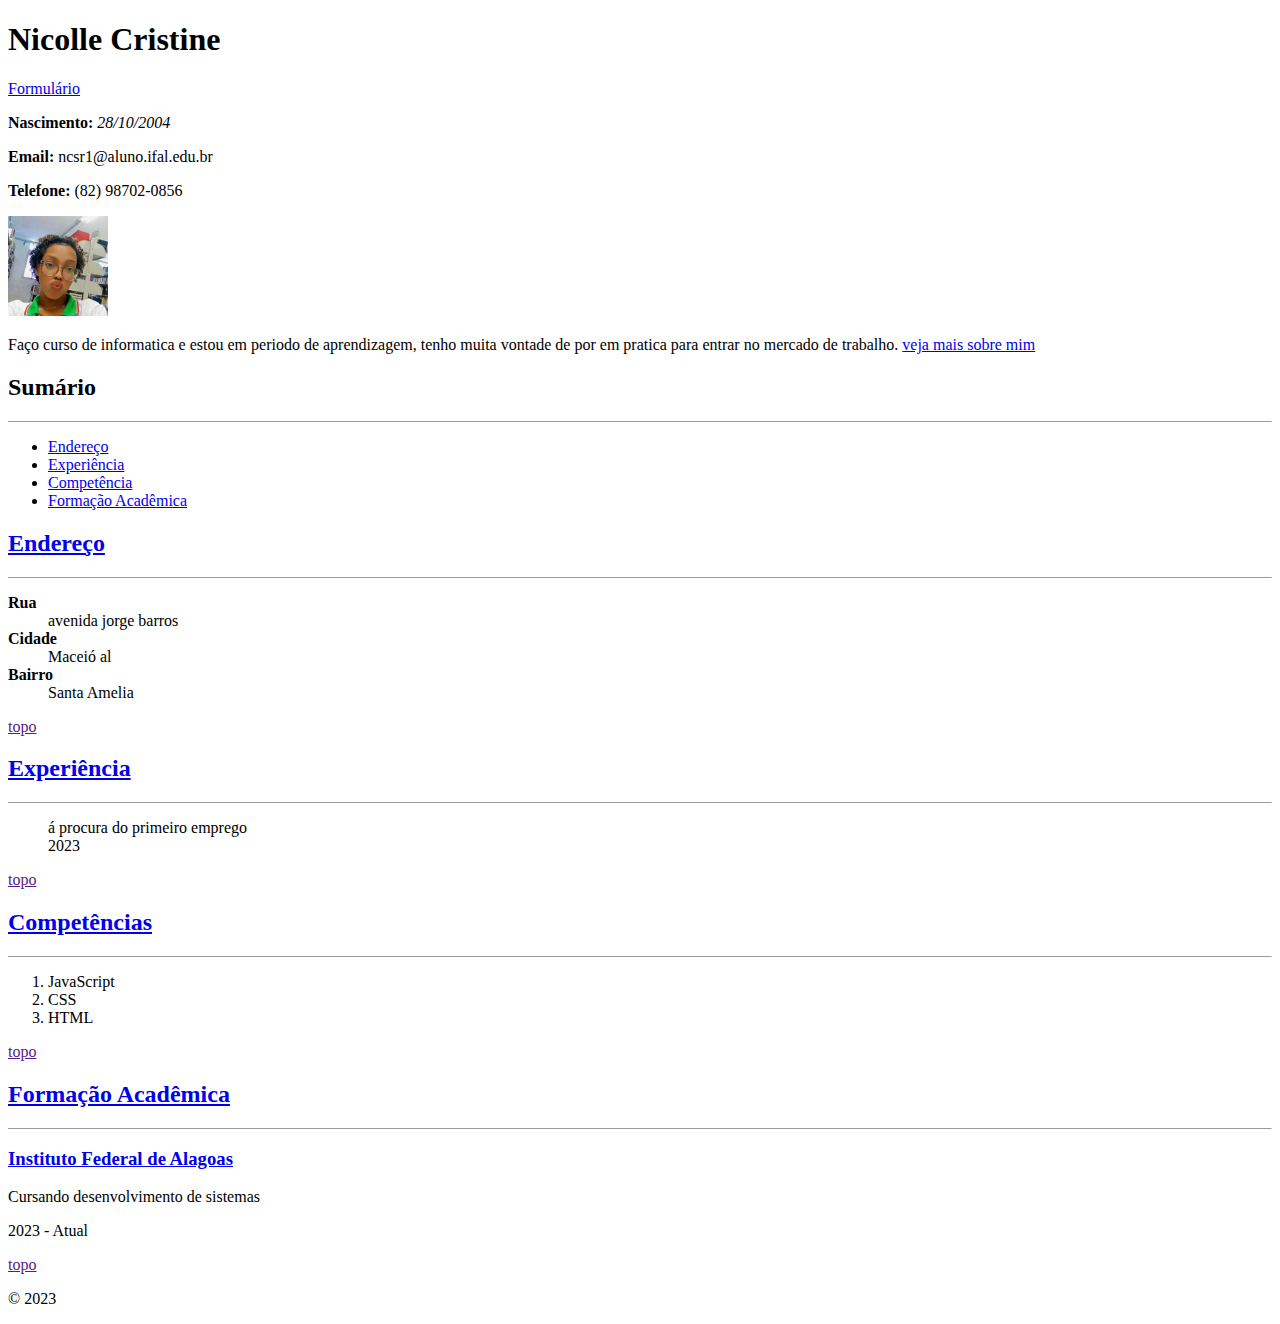
==== index.html @ 615c46e9 "Update index.html" ====
<!DOCTYPE html>

<html>
<head>
  <meta http-equiv="CONTENT-TYPE" content="text/html; charset=UTF-8">
  <title>currículo</title>
</head>
<body>
  <h1>Nicolle Cristine</h1>
  <a href="formulario.htm">Formulário</a>
  <p><strong>Nascimento:</strong> <i>28/10/2004</i></p>
  <p><strong>Email:</strong> ncsr1@aluno.ifal.edu.br</p>
  <p><strong>Telefone:</strong> (82) 98702-0856</p>
  
  <img src="nicolle.jpeg" width="100px">
  
  <p>Faço curso de informatica e estou em periodo de aprendizagem, tenho muita vontade de por em pratica para entrar no mercado de trabalho. <a href="https://instagram.com/nick.i028?igshid=NGExMmI2YTkyZg==">veja mais sobre mim</a></p>

  <h2>Sumário</h2>
  <hr size="1px">
  
  <ul>
    <li><a href="Endereço">Endereço</a></li>
    <li><a href="Experiência">Experiência</a></li>
    <li><a href="Competência">Competência</a></li>
    <li><a href="Formação Acadêmica">Formação Acadêmica</a></li>
  </ul>
     
   <h2><a href="Endereço">Endereço</a></h2>
  <hr size="1px">
    
    <dl>
      <dt><strong>Rua</strong></dt>
      <dd>avenida jorge barros</dd>
      <dt><strong>Cidade</strong></dt>
      <dd>Maceió al</dd>
      <dt><strong>Bairro</strong></dt>
      <dd>Santa Amelia</dd>
    </dl>
    
    <p><a href=>topo</a></p>
    
    <h2><a href="Experiência">Experiência</a></h2>
    <hr size="1px">

     <dl>
       <dd>á procura do primeiro emprego</dd>
       <dd>2023</dd>
     </dl>

     <p><a href=>topo</a></p>
      
    <h2><a href="Competêcias">Competências</a></h2>
     
     <hr size="1px">

     <ol>
       <li>JavaScript</li>
       <li>CSS</li>
       <li>HTML</li>
     </ol>

     <p><a href=>topo</a></p>
    
    <h2><a href="Formação Acadêmica">Formação Acadêmica</a></h2>
    <hr size="1px">
      
      <p><h3><a href="www.ifal.edu.br">Instituto Federal de Alagoas</a></h3></p>
      <p>Cursando desenvolvimento de sistemas</p>
      <p>2023 - Atual</p>
      
      <p><a href=>topo</a></p>
      <p>© 2023</p>
  
</body>
</html>
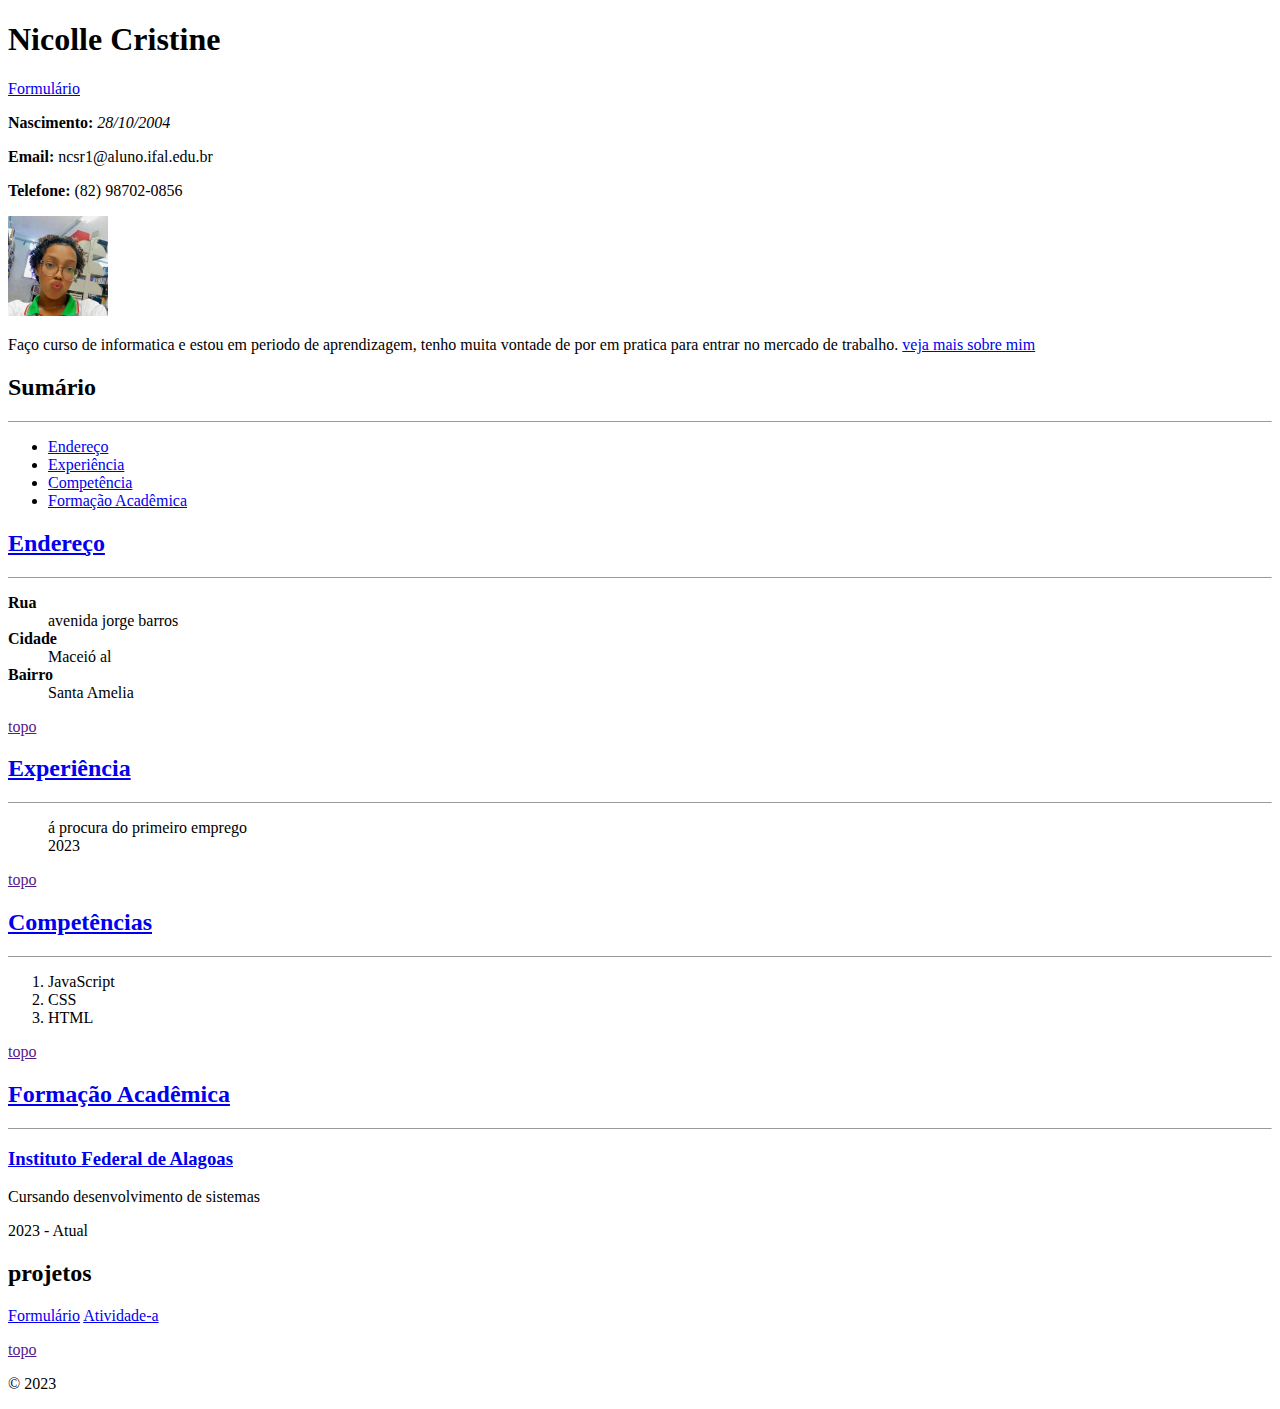
==== commit 44580a88: "Update index.html" ====
--- a/index.html
+++ b/index.html
@@ -68,7 +68,10 @@
       <p><h3><a href="www.ifal.edu.br">Instituto Federal de Alagoas</a></h3></p>
       <p>Cursando desenvolvimento de sistemas</p>
       <p>2023 - Atual</p>
-      
+
+      <h2>projetos</h2>
+      <a href="formulario.html">Formulário</a>
+      <a href="atividade-a.html">Atividade-a</a>
       <p><a href=>topo</a></p>
       <p>© 2023</p>
   
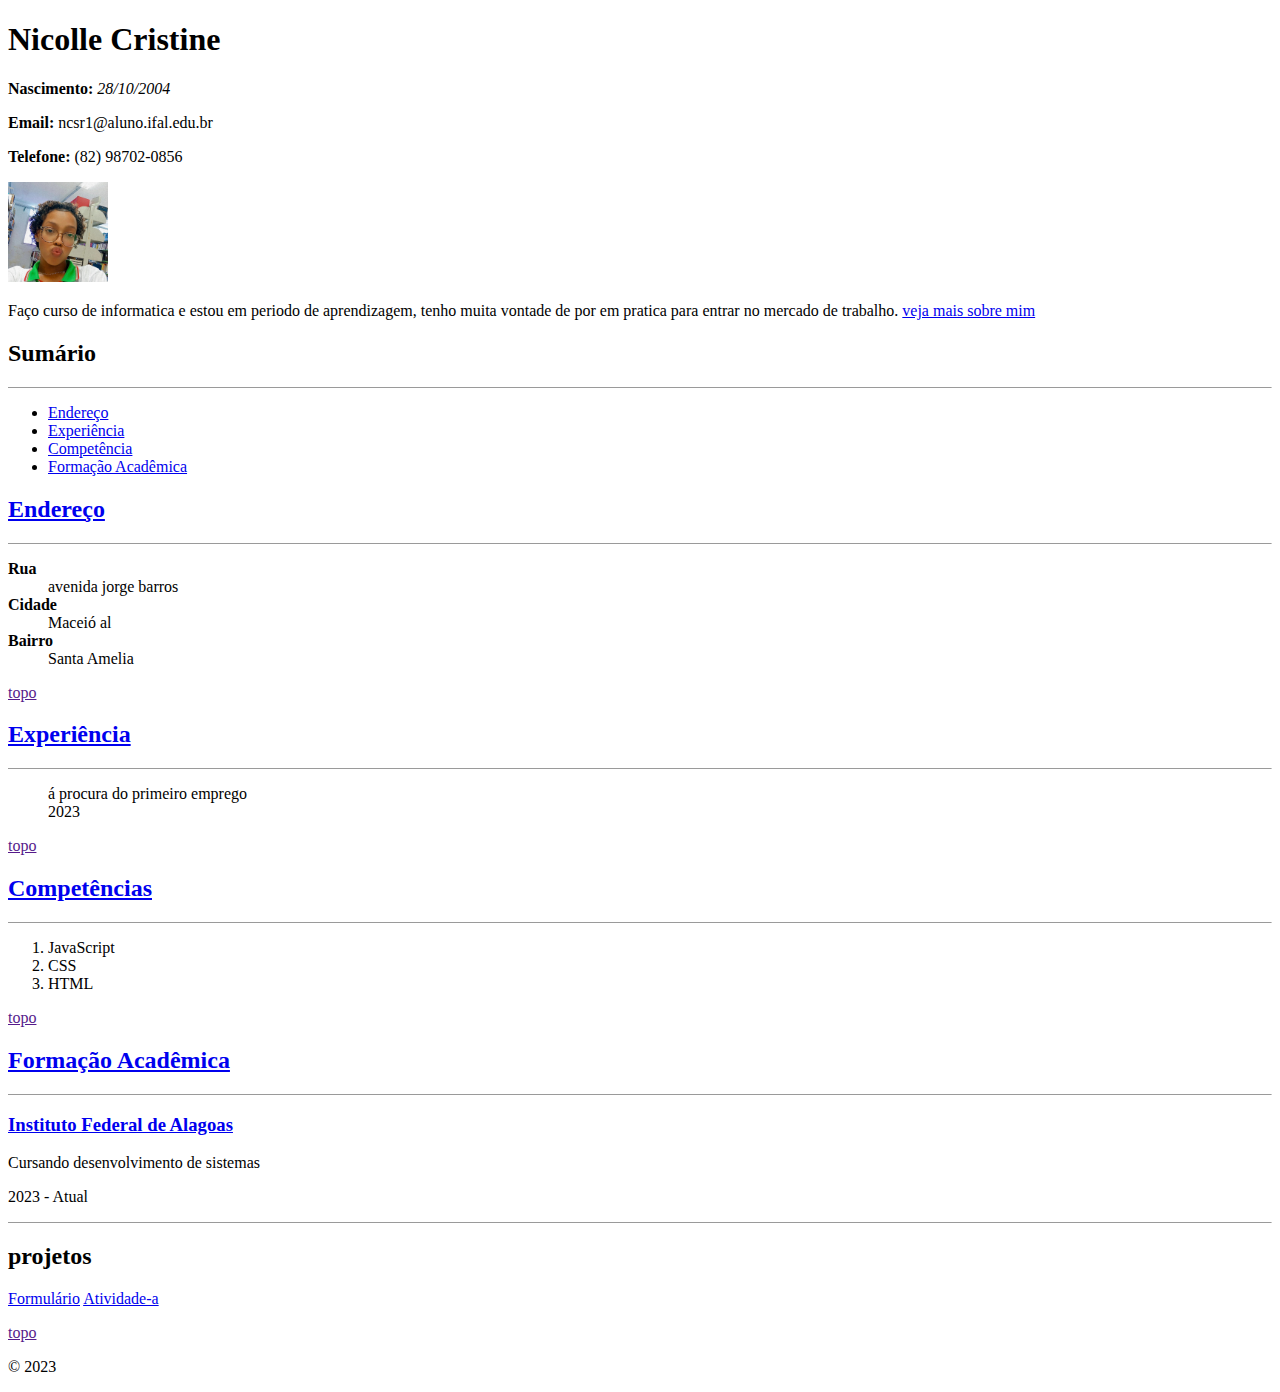
==== commit 883f4800: "Update index.html" ====
--- a/index.html
+++ b/index.html
@@ -7,7 +7,6 @@
 </head>
 <body>
   <h1>Nicolle Cristine</h1>
-  <a href="formulario.htm">Formulário</a>
   <p><strong>Nascimento:</strong> <i>28/10/2004</i></p>
   <p><strong>Email:</strong> ncsr1@aluno.ifal.edu.br</p>
   <p><strong>Telefone:</strong> (82) 98702-0856</p>
@@ -68,6 +67,7 @@
       <p><h3><a href="www.ifal.edu.br">Instituto Federal de Alagoas</a></h3></p>
       <p>Cursando desenvolvimento de sistemas</p>
       <p>2023 - Atual</p>
+    <hr size="1px">
 
       <h2>projetos</h2>
       <a href="formulario.html">Formulário</a>
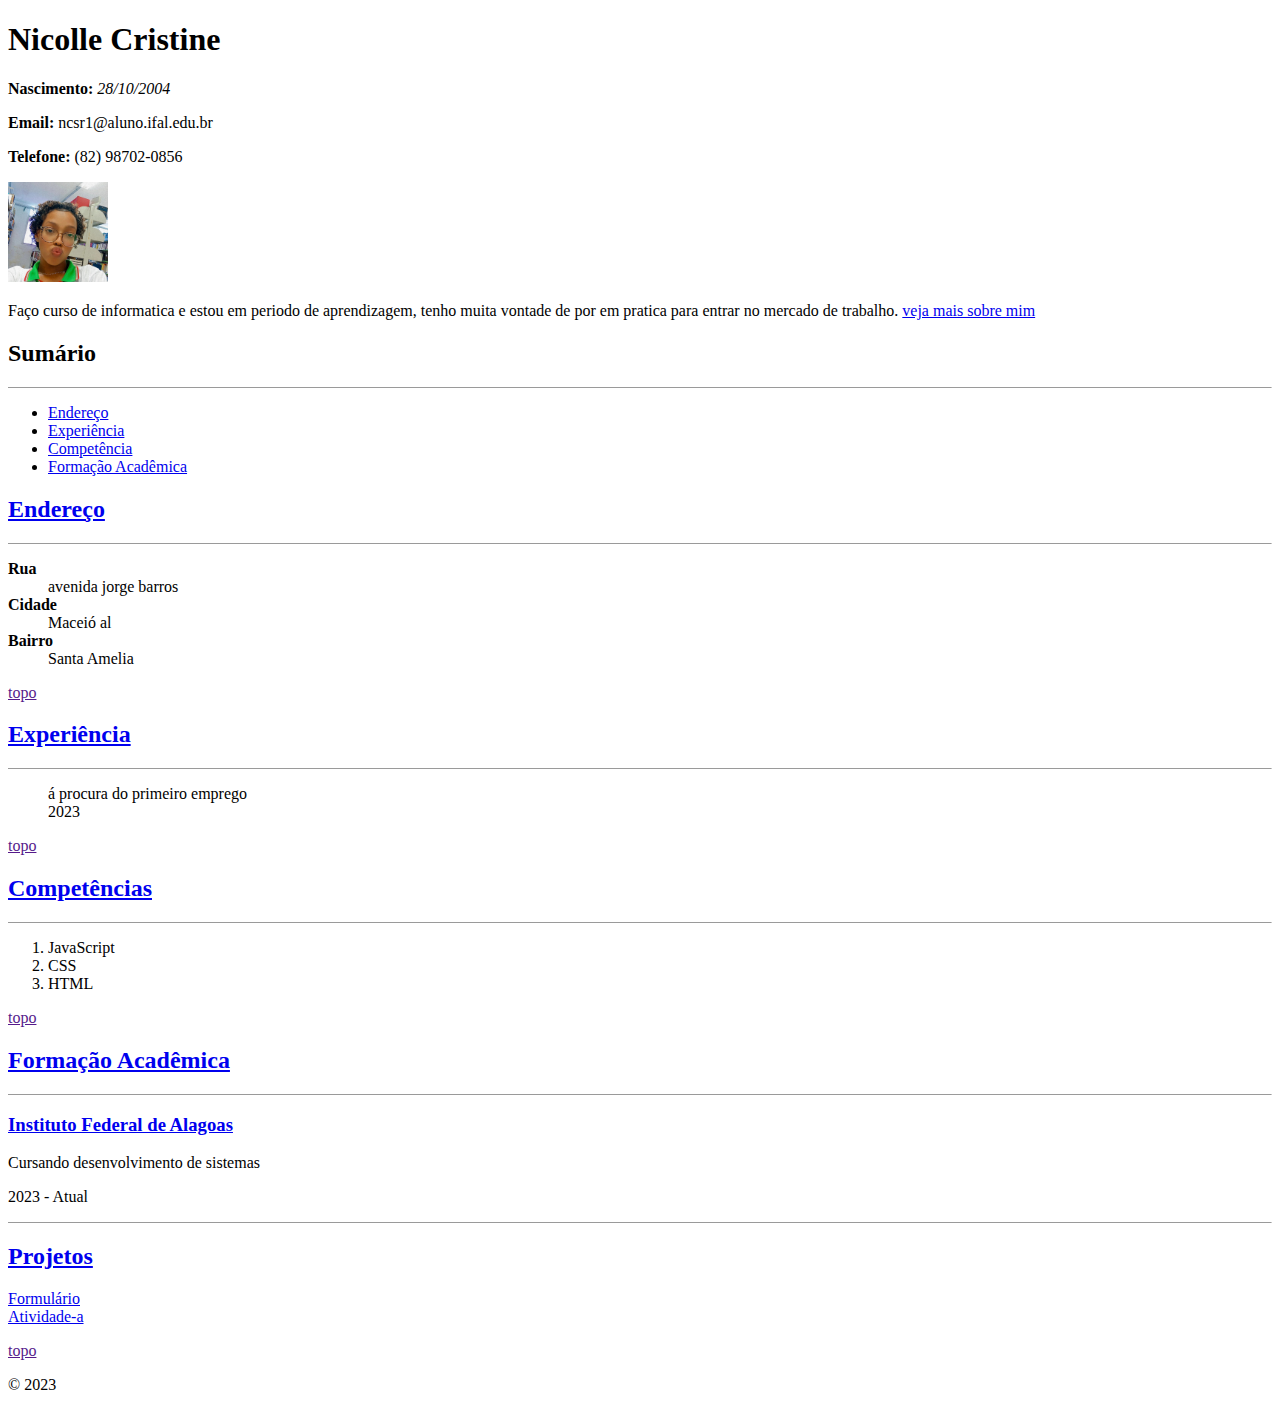
==== commit 3194fcff: "Update index.html" ====
--- a/index.html
+++ b/index.html
@@ -25,7 +25,7 @@
     <li><a href="Formação Acadêmica">Formação Acadêmica</a></li>
   </ul>
      
-   <h2><a href="Endereço">Endereço</a></h2>
+   <h2><a href="endereço">Endereço</a></h2>
   <hr size="1px">
     
     <dl>
@@ -39,7 +39,7 @@
     
     <p><a href=>topo</a></p>
     
-    <h2><a href="Experiência">Experiência</a></h2>
+    <h2><a href="experiência">Experiência</a></h2>
     <hr size="1px">
 
      <dl>
@@ -49,7 +49,7 @@
 
      <p><a href=>topo</a></p>
       
-    <h2><a href="Competêcias">Competências</a></h2>
+    <h2><a href="competêcias">Competências</a></h2>
      
      <hr size="1px">
 
@@ -69,8 +69,9 @@
       <p>2023 - Atual</p>
     <hr size="1px">
 
-      <h2>projetos</h2>
-      <a href="formulario.html">Formulário</a>
+      <h2><a href="projetos">Projetos</a></h2>
+  
+      <a href="formulario.html">Formulário</a><br>
       <a href="atividade-a.html">Atividade-a</a>
       <p><a href=>topo</a></p>
       <p>© 2023</p>
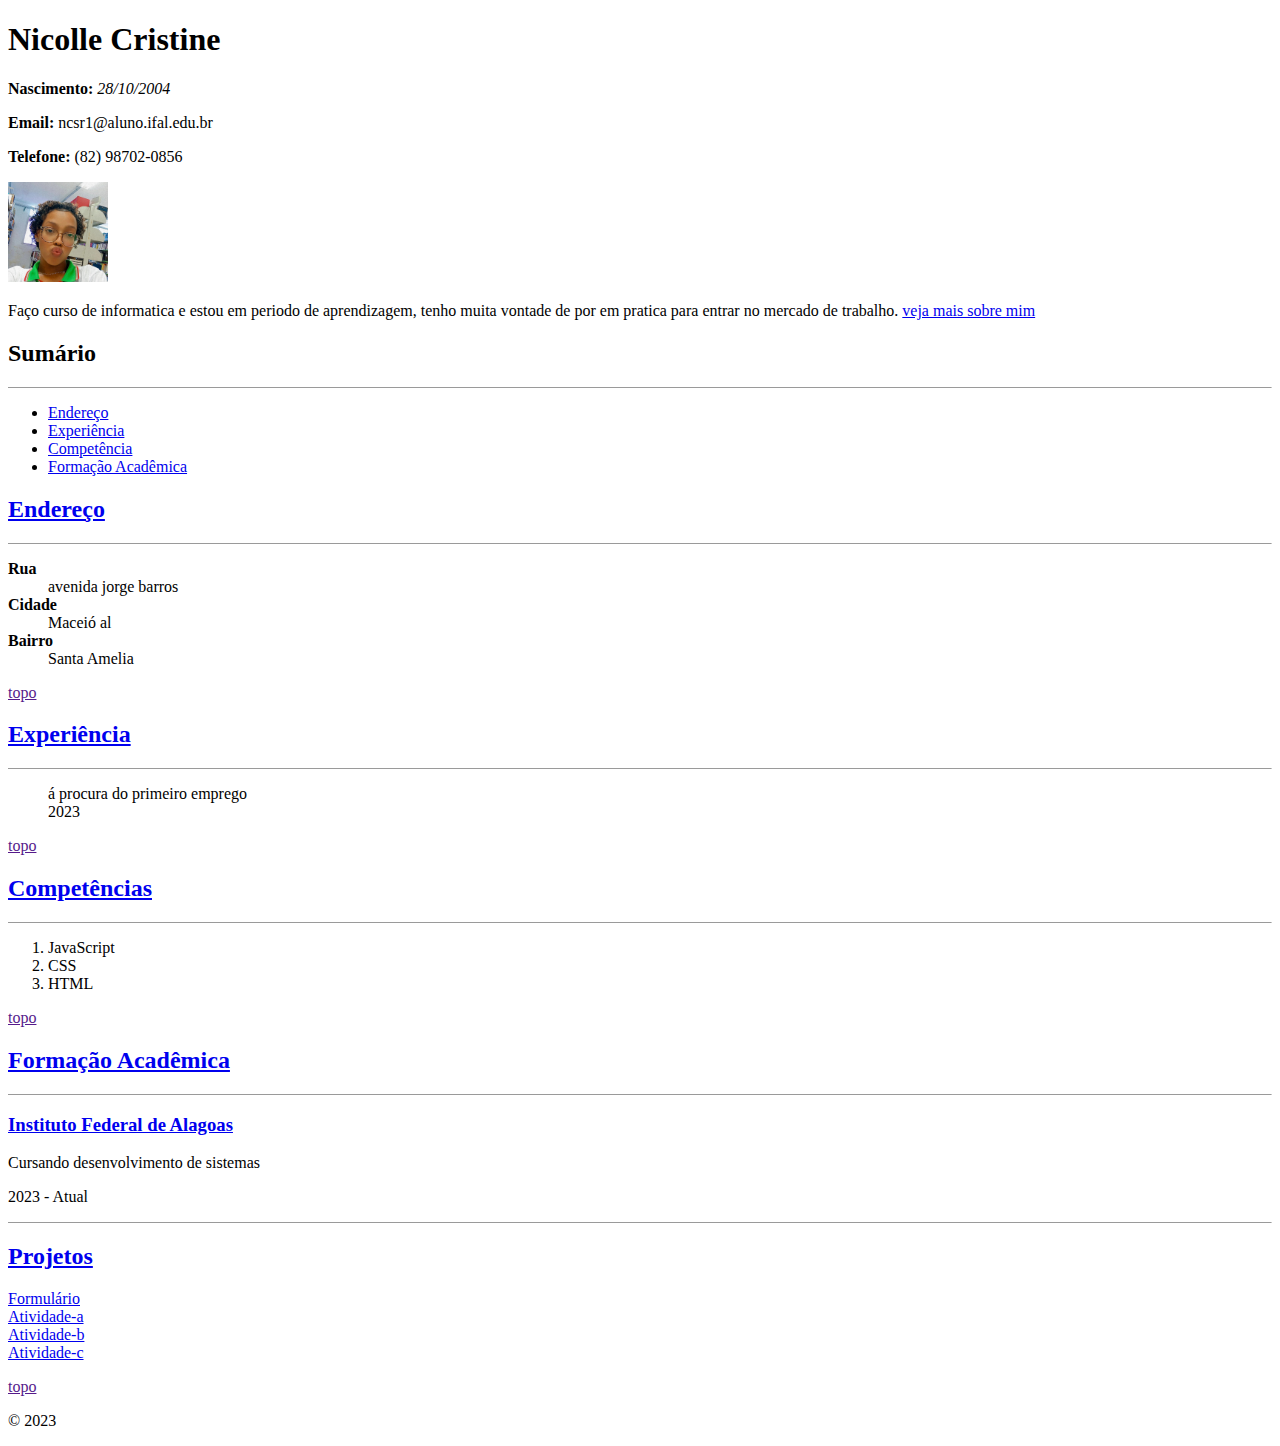
==== commit 8ad37933: "Update index.html" ====
--- a/index.html
+++ b/index.html
@@ -72,7 +72,9 @@
       <h2><a href="projetos">Projetos</a></h2>
   
       <a href="formulario.html">Formulário</a><br>
-      <a href="atividade-a.html">Atividade-a</a>
+      <a href="atividade-a.html">Atividade-a</a><br>
+      <a href="atividade-b.html">Atividade-b</a><br>
+      <a href="atividade-c.html">Atividade-c</a><br>
       <p><a href=>topo</a></p>
       <p>© 2023</p>
   
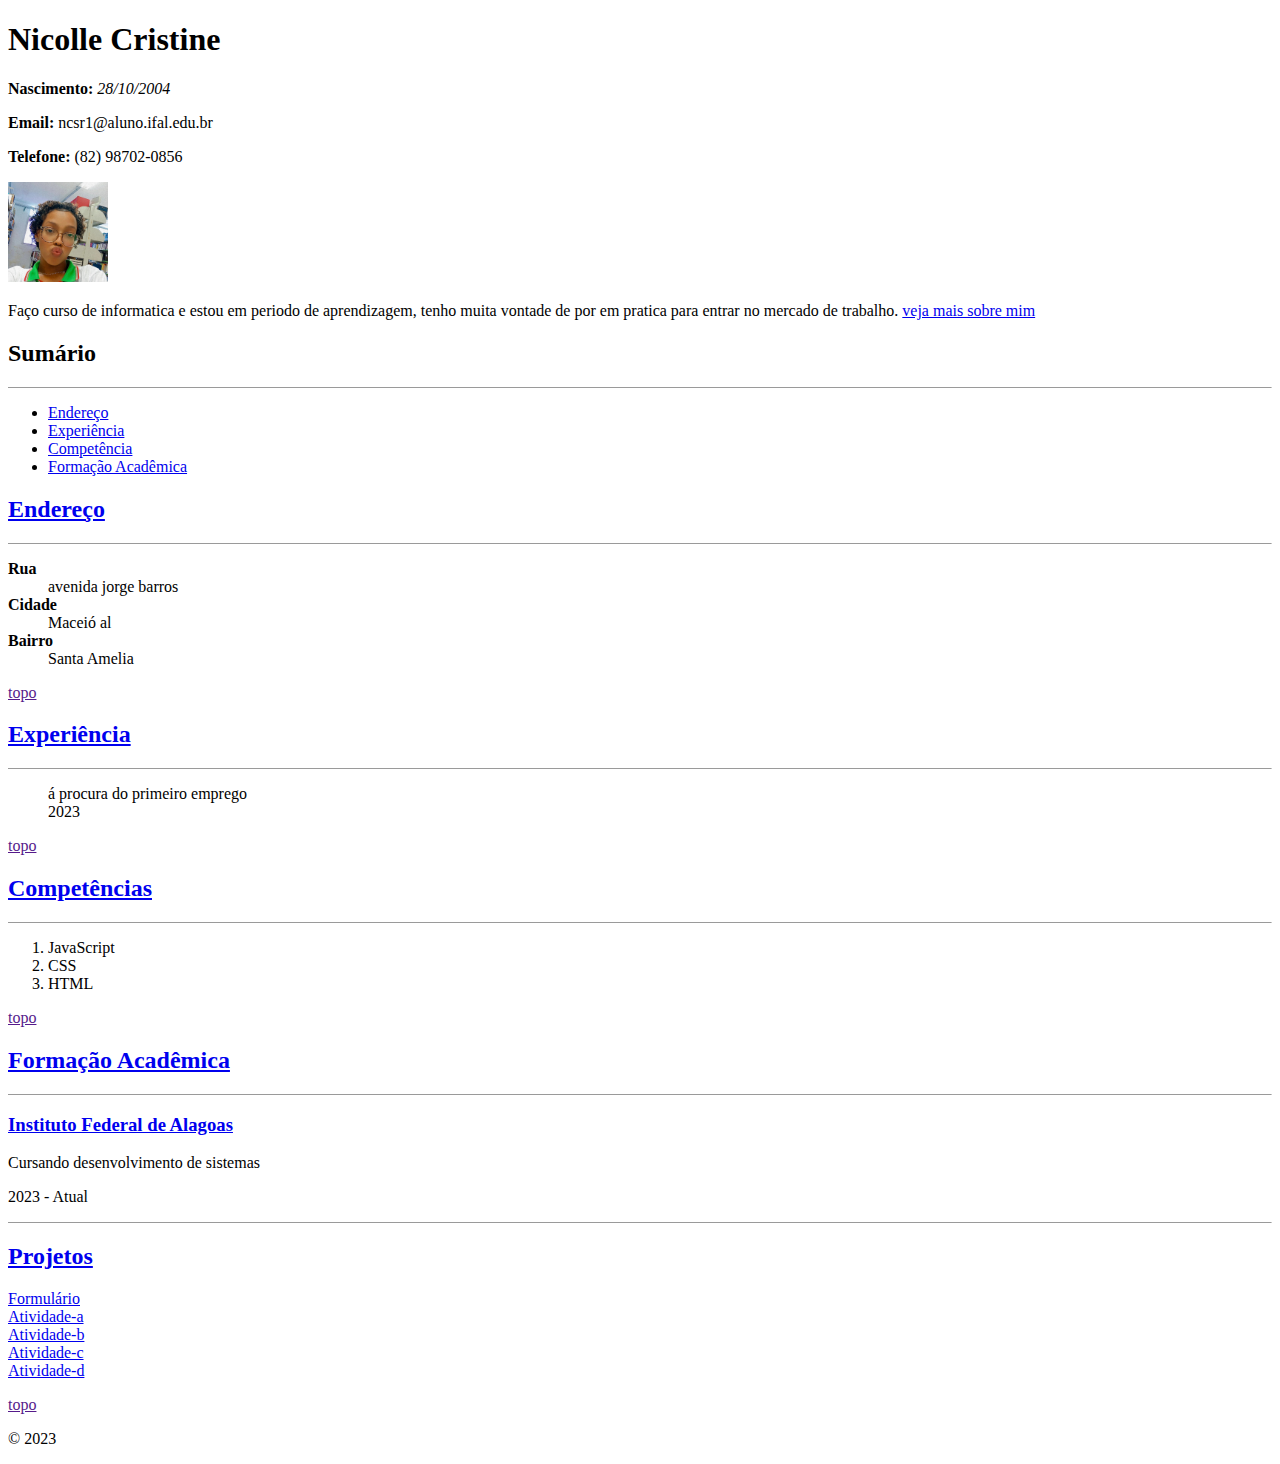
==== commit e6c88d5b: "Update index.html" ====
--- a/index.html
+++ b/index.html
@@ -75,6 +75,7 @@
       <a href="atividade-a.html">Atividade-a</a><br>
       <a href="atividade-b.html">Atividade-b</a><br>
       <a href="atividade-c.html">Atividade-c</a><br>
+      <a href="atividade-d.html">Atividade-d</a><br>
       <p><a href=>topo</a></p>
       <p>© 2023</p>
   
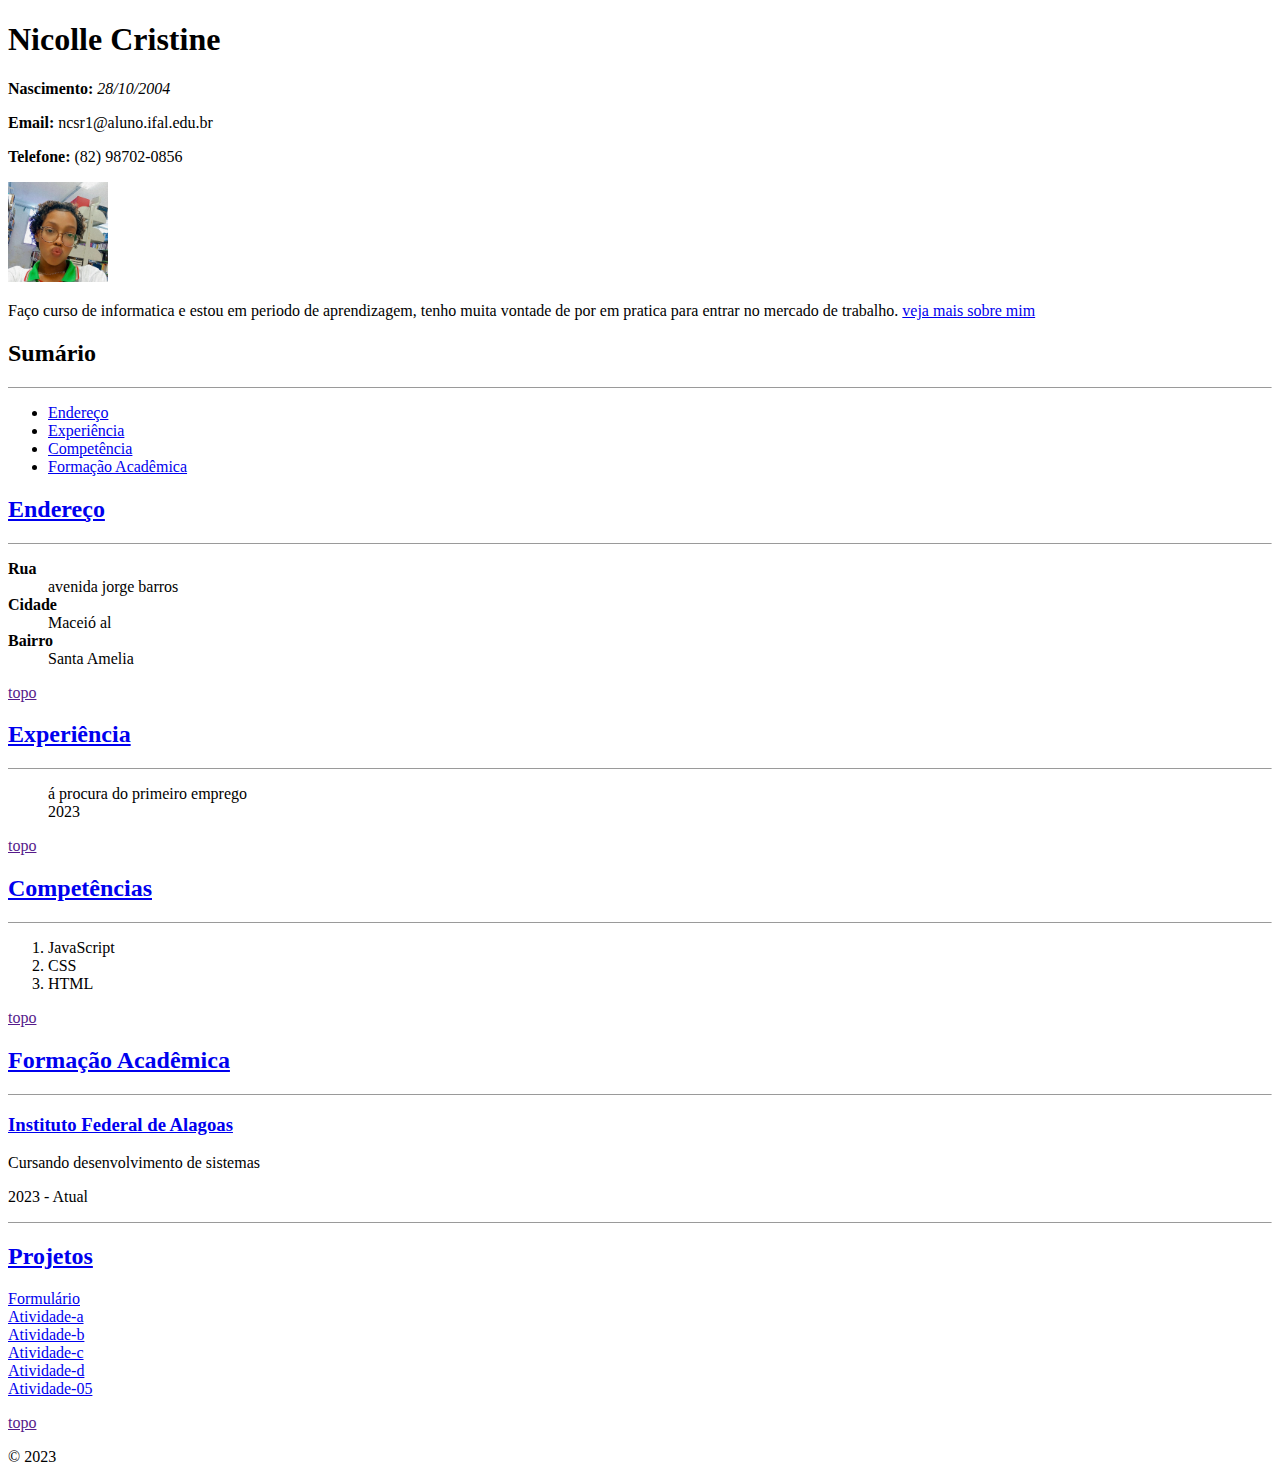
==== commit 85ebb094: "Update index.html" ====
--- a/index.html
+++ b/index.html
@@ -76,6 +76,7 @@
       <a href="atividade-b.html">Atividade-b</a><br>
       <a href="atividade-c.html">Atividade-c</a><br>
       <a href="atividade-d.html">Atividade-d</a><br>
+      <a href="atividade-05.html">Atividade-05</a><br>
       <p><a href=>topo</a></p>
       <p>© 2023</p>
   
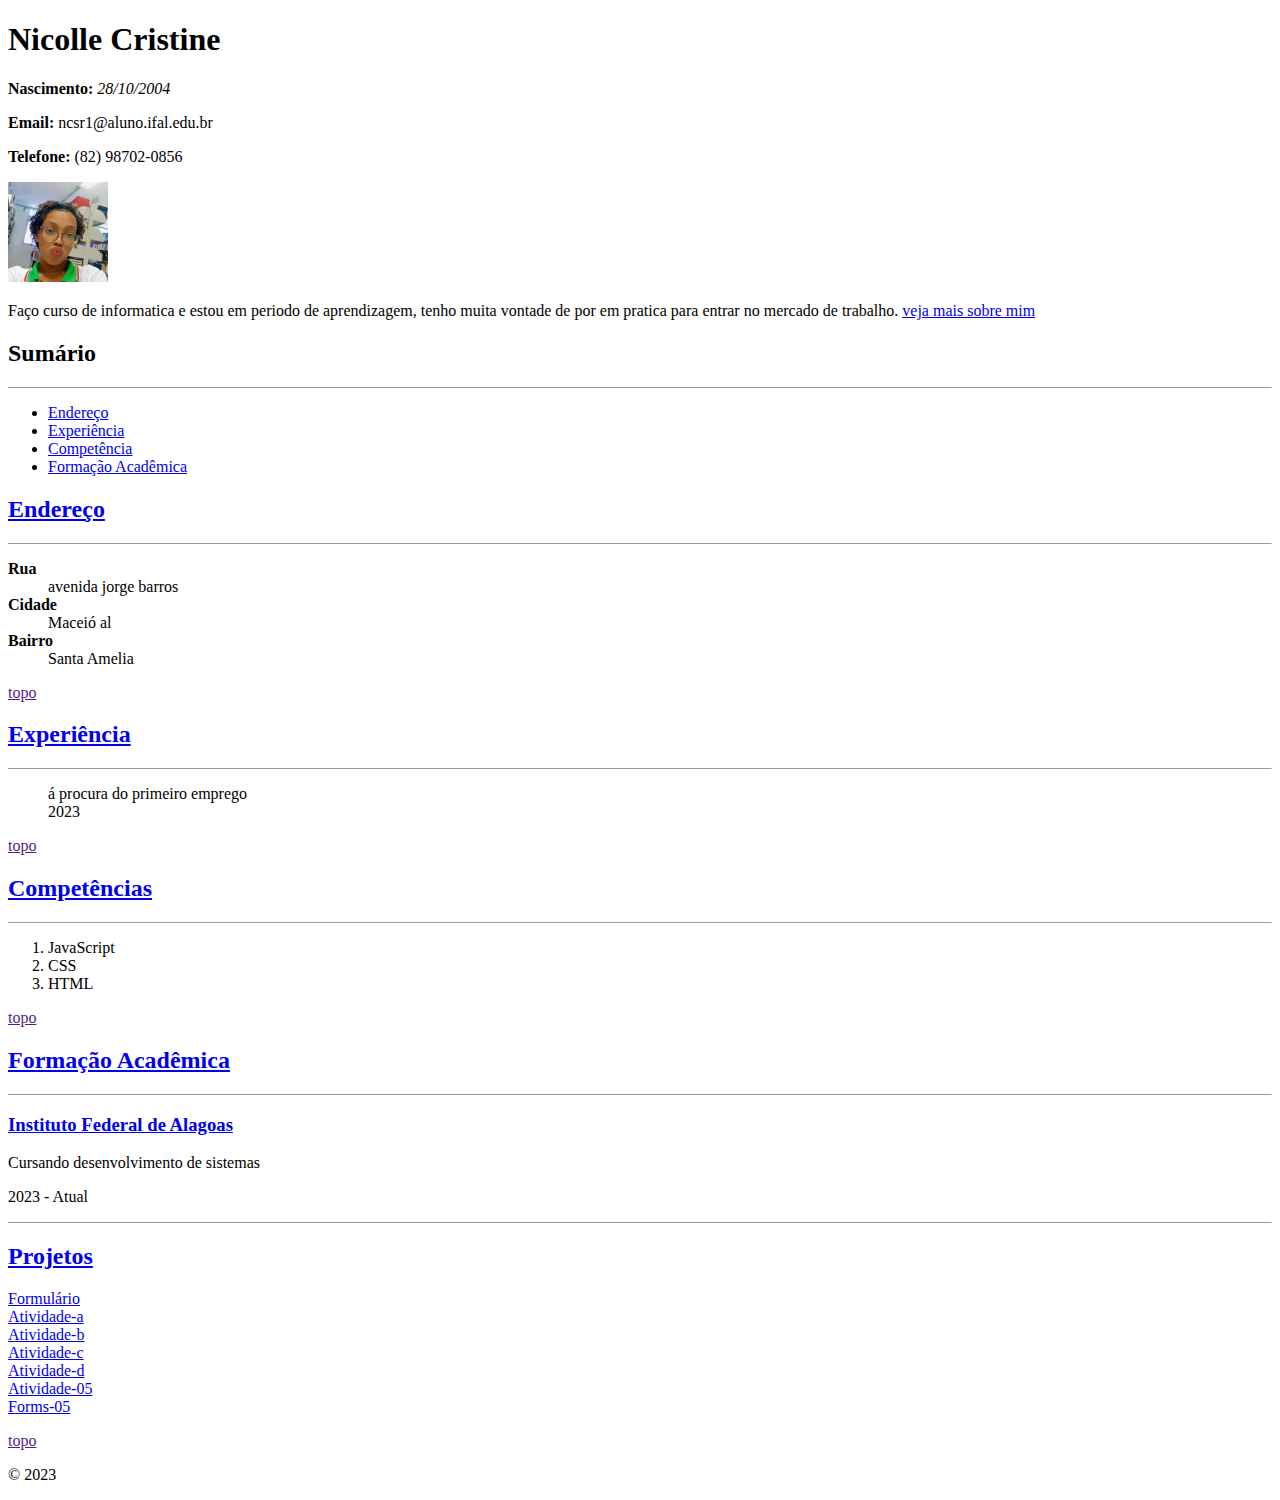
==== commit 3c5aa16f: "Update index.html" ====
--- a/index.html
+++ b/index.html
@@ -77,6 +77,7 @@
       <a href="atividade-c.html">Atividade-c</a><br>
       <a href="atividade-d.html">Atividade-d</a><br>
       <a href="atividade-05.html">Atividade-05</a><br>
+      <a href="forms.html">Forms-05</a><br>
       <p><a href=>topo</a></p>
       <p>© 2023</p>
   
